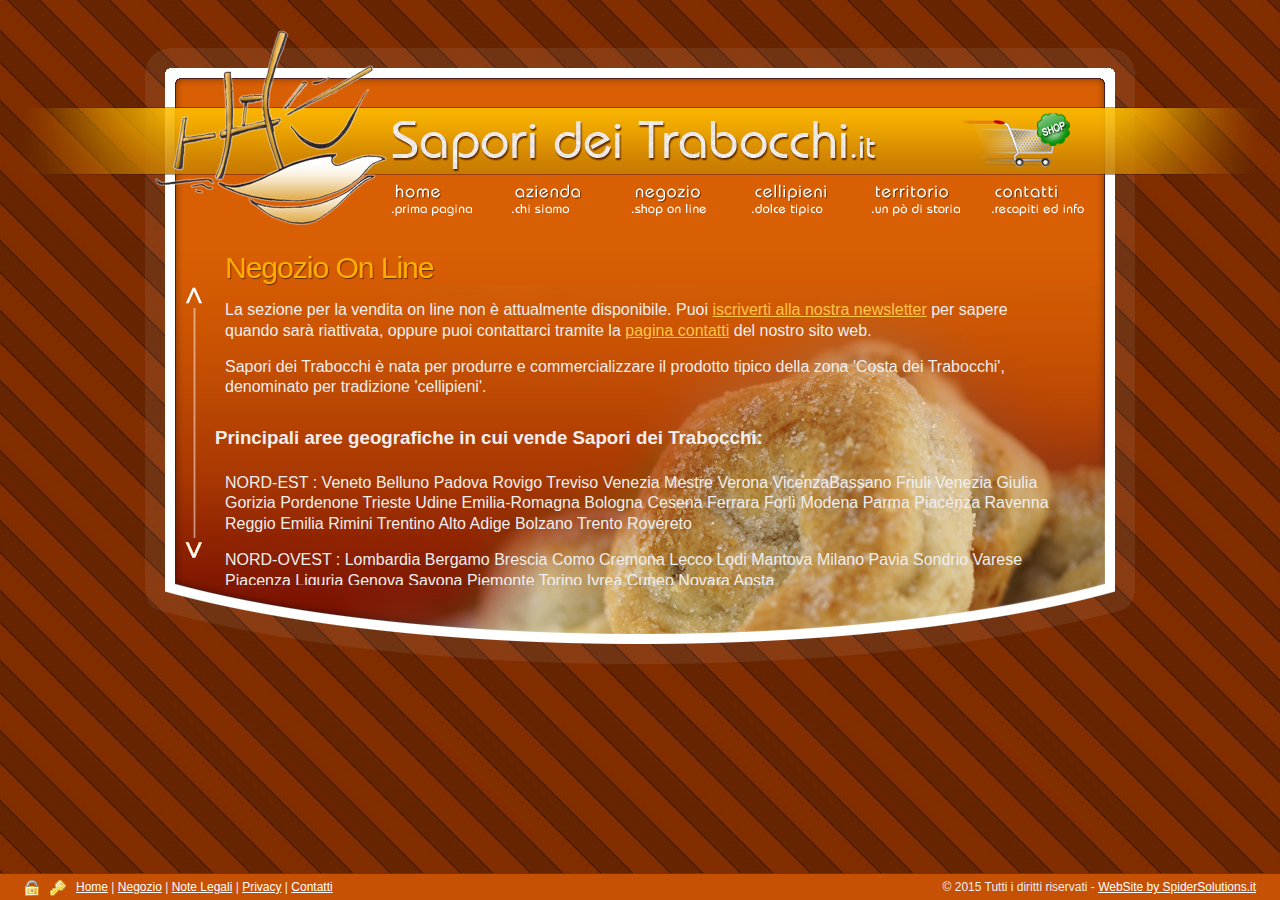
==== negozio/index.html @ 41d68c2d "first static release" ====
<!DOCTYPE html PUBLIC "-//W3C//DTD XHTML 1.1//EN" "http://www.w3.org/TR/xhtml11/DTD/xhtml11.dtd">
<html xmlns="http://www.w3.org/1999/xhtml" xml:lang="it">
<head>
<title>Negozio On Line - Sapori dei Trabocchi - prodotti tipici abruzzesi, produzione dolci, cellipieni, tarallucci, vendita prodotti tipici abruzzesi</title>
<meta name="title" content="Negozio On Line" />
<meta name="description" content="Negozio On Line - Sapori dei Trabocchi è nata per produrre e commercializzare il prodotto tipico della zona 'Costa dei Trabocchi', denominato per tradizione 'cellipieni'." />
<meta name="robots" content="all" />
<meta name="location" content="italy" />
<meta name="generator" content="geany" />
<meta name="revisit-after" content="180 days" />
<meta http-equiv="content-language" content="italian" />
<meta name="webmaster" content="webmaster@spidersolutions.it" />
<link rel="shortcut icon" href="../favicon.ico" type="image/x-icon" />
<meta http-equiv="Content-Type" content="text/html;charset=utf-8" />
<link rel="stylesheet" href="../script/css/stile.css" type="text/css" />
<link rel="stylesheet" href="../script/css/print.css" type="text/css" media="print" />
<link rev="start" href="../index.html" title="HomePage" />
<script type="text/javascript" src="../script/js/global.js"></script>
<script src="../script/js/AC_RunActiveContent.js" type="text/javascript"></script>
  <script type="text/javascript" src="../script/fancybox/jquery-1.4.2.min.js"></script>
  <script type="text/javascript" src="../script/fancybox/jquery.mousewheel-3.0.2.pack.js"></script>
  <script type="text/javascript" src="../script/fancybox/jquery.fancybox-1.3.1.js"></script>
  <script type="text/javascript" src="../script/fancybox/jquery.easing-1.3.pack.js"></script>
  <link rel="stylesheet" type="text/css" href="../script/fancybox/jquery.fancybox-1.3.1.css" media="screen" />
  <script type="text/javascript">
  <!--//
    $(document).ready(function() {
      $("a#fancybox").fancybox({
        'titleShow'   : true,
        'titlePosition' : 'over',
        'transitionIn'  : 'elastic',
        'transitionOut' : 'elastic',
        'easingIn'      : 'easeOutBack',
        'easingOut'     : 'easeInBack'
      });

      $("a[rel=fancybox_group]").fancybox({
        'titleShow'   : true,
        'titlePosition' : 'over',
        'transitionIn'  : 'elastic',
        'transitionOut' : 'elastic',
        'easingIn'      : 'easeOutBack',
        'easingOut'     : 'easeInBack',
        'titleFormat'   : function(title, currentArray, currentIndex, currentOpts) {
          return '<span id="fancybox-title-over">' + (title.length ? '<b>' + title + '</b><br />' : '') + 'Foto ' + (currentIndex + 1) + ' / ' + currentArray.length + '</span>';
        }
      });
    });
  //-->
  </script>
</head>
<body onload="intercetta(); ">

<div id="wrapper">
  <div id="container">
    <div id="head">
      <div class="head-01"><a href="../index.html" title="Vai alla Intro di Sapori dei Trabocchi"><img src="../img/logo_sapori_dei_trabocchi.gif" alt="Negozio On Line: prodotti tipici abruzzesi, produzione dolci, cellipieni, tarallucci, vendita prodotti tipici abruzzesi" />Negozio On Line: prodotti tipici abruzzesi, produzione dolci, cellipieni, tarallucci, vendita prodotti tipici abruzzesi</a></div>
      <div class="head-02"></div>
      <div class="head-03">
            <div class="head-icon-cart"><a href="index.html" title="Clicca qui, per entrare nel Negozio On Line di 'Sapori dei Trabocchi'"><span>Clicca qui, per entrare nel Negozio On Line di "Sapori dei Trabocchi"</span></a></div>
      </div>
    </div>

    <hr class="sp" />

      <div id="menu">
        <ul>
          <li class="a"><a href="../main.html"><span>Home - Prima pagina</span></a></li>
          <li class="b"><a href="../azienda.html"><span>Azienda</span></a></li>
          <li class="c"><a href="index.html"><span>Negozio - Compra On Line</span></a></li>
          <li class="d"><a href="../produzione.html"><span>Produzione - Dolci tipici</span></a></li>
          <li class="e"><a href="../territorio.html"><span>Territorio - Un p&ograve; di storia</span></a></li>
          <li class="f"><a href="../contatti.html"><span>Contatti - Recapiti ed Informazioni</span></a></li>
        </ul>
      </div>

    <div id="main">

      <div id="scrolldiv__controls">
        <div id="imgup"><a href="javascript:void(0)" onmouseover="scroll(-8, 40);" onmouseout="stopScroll();" title="Scorri s&ugrave;"></a></div>
        <div id="imgdown"><a href="javascript:void(0)" onmouseover="scroll(8, 40);" onmouseout="stopScroll();" title="Scorri gi&ugrave;"></a></div>
      </div>

      <hr class="sp" />

      <div class="sx">

        <div class="h1">
          <h1>Negozio On Line</h1>
        </div>

        <div class="wrapper">

          <div id="scrolldiv">



      <div id="h1">

      <p>La sezione per la vendita on line non &egrave; attualmente disponibile. Puoi <a href="../newsletter.html">iscriverti alla nostra newsletter</a> per sapere quando sar&agrave; riattivata, oppure puoi contattarci tramite la <a href="../contatti.html">pagina contatti</a> del nostro sito web.</p>

      <p>Sapori dei Trabocchi è nata per produrre e commercializzare il prodotto tipico della zona 'Costa dei Trabocchi', denominato per tradizione 'cellipieni'.</p>

      <hr class="sp" />

      <h3>Principali aree geografiche in cui vende <b>Sapori dei Trabocchi</b>:</h3>

      <p>NORD-EST : Veneto Belluno Padova Rovigo Treviso Venezia Mestre Verona VicenzaBassano Friuli Venezia Giulia Gorizia Pordenone Trieste Udine Emilia-Romagna Bologna Cesena Ferrara Forlì Modena Parma Piacenza Ravenna Reggio Emilia Rimini Trentino Alto Adige Bolzano Trento Rovereto</p>
      <p>NORD-OVEST : Lombardia Bergamo Brescia Como Cremona Lecco Lodi Mantova Milano Pavia Sondrio Varese Piacenza Liguria Genova Savona Piemonte Torino Ivrea Cuneo Novara Aosta</p>
      <p>CENTRO : Lazio Frosinone Latina Rieti Roma Viterbo Liguria Genova Imperia La Spezia Savona Marche Ancona Ascoli Piceno Macerata Pesaro Urbino Abruzzo Chieti L'Aquila Pescara Teramo, Toscana Arezzo Firenze Grosseto Livorno Lucca Massa Carrara Pisa Prato Pistoia Siena Umbria Perugia Terni</p>
      <p>SUD : Calabria Catanzaro Cosenza Crotone Reggio Calabria Vibo Valentia Campania Avellino Benevento Caserta Napoli Salerno Molise Campobasso Isernia Puglia Bari Brindisi Foggia Lecce Taranto Sardegna Cagliari Nuoro Oristano Sassari Sicilia Caltanissetta Catania Messina Palermo Ragusa Siracusa Trapani</p>

      <hr class="sp" />

      </div>

          </div>
        </div>
      </div>

      <hr class="sp" />

      <div class="dx">
        <div class="wrapper">

        <h3>Ultime News</h3>

        Non riesco ad eseguire la query. Linea: 10
<script type="text/javaScript">
<!--//
/**************************************
* http://vertical-scroller.vbarsan.com/
*    This notice may not be removed
**************************************/

/* Begin Scroller's Parameters and messages */
//scroller's width
var swidth=250;

//scroller's height
var sheight=100;


//scroller's speed
var sspeed=7;
var restart=sspeed;
var rspeed=sspeed;

//scroller's pause
var spause=3000;

//scroller's background
var sbcolor="";

//messages: set your own; use as many as you'd like; set up Hyperlinks to
var singletext=new Array();
/* end Parameters and message */

/* begin: Scroller's Algorithm */
var ii=0;
function goup(){if(sspeed!=rspeed*16){sspeed=sspeed*2;restart=sspeed;}}

function start(){
if(document.getElementById){ns6div=document.getElementById('iens6div');ns6div.style.top=sheight+"px";ns6div.innerHTML=singletext[0];sizeup=ns6div.offsetHeight;ns6scroll();}
else
if(document.layers){ns4layer=document.ns4div.document.ns4div1;ns4layer.top=sheight;ns4layer.document.write(singletext[0]);ns4layer.document.close();sizeup=ns4layer.document.height;ns4scroll();}
else
if(document.all){iediv=iens6div;iediv.style.pixelTop=sheight+"px";iediv.innerHTML=singletext[0];sizeup=iediv.offsetHeight;iescroll();}}
function iescroll(){if(iediv.style.pixelTop>0&&iediv.style.pixelTop<=sspeed){iediv.style.pixelTop=0;setTimeout("iescroll()",spause);}else
if(iediv.style.pixelTop>=sizeup*-1){iediv.style.pixelTop-=sspeed+"px";setTimeout("iescroll()",100);}else{if(ii==singletext.length-1)ii=0;else ii++;iediv.style.pixelTop=sheight+"px";iediv.innerHTML=singletext[ii];sizeup=iediv.offsetHeight;iescroll();}}
function ns4scroll(){if(ns4layer.top>0&&ns4layer.top<=sspeed){ns4layer.top=0;setTimeout("ns4scroll()",spause);}else
if(ns4layer.top>=sizeup*-1){ns4layer.top-=sspeed;setTimeout("ns4scroll()",100);}else{if(ii==singletext.length-1)ii=0;else ii++;ns4layer.top=sheight;ns4layer.document.write(singletext[ii]);ns4layer.document.close();sizeup=ns4layer.document.height;ns4scroll();}}
function ns6scroll(){if(parseInt(ns6div.style.top)>0&&parseInt(ns6div.style.top)<=sspeed){ns6div.style.top=0;setTimeout("ns6scroll()",spause);}else
if(parseInt(ns6div.style.top)>=sizeup*-1){ns6div.style.top=parseInt(ns6div.style.top)-sspeed+"px";setTimeout("ns6scroll()",100);}
else{if(ii==singletext.length-1)ii=0;else ii++;
ns6div.style.top=sheight+"px";ns6div.innerHTML=singletext[ii];sizeup=ns6div.offsetHeight;ns6scroll();}}
//-->
</script>
<script type="text/javaScript">
<!--//
if(document.layers){document.write('<ilayer id="ns4div" width="'+swidth+'" height="'+sheight+'" bgcolor='+sbcolor+'><layer id="ns4div1" width="'+swidth+'" height="'+sheight+'" onmouseover="sspeed=0;" onmouseout="sspeed=rspeed"></layer></ilayer>')}
if(document.getElementById||document.all){document.write('<div style="position:relative;overflow:hidden;width:'+swidth+'px;height:'+sheight+'px;clip:rect(0 '+swidth+'px '+sheight+'px 0);background-color:'+sbcolor+';" onmouseover="sspeed=0" onmouseout="sspeed=rspeed"><div id="iens6div" style="position:relative;width:'+swidth+'px;"></div></div>');}

//Start the Script when window load
start();

//-->
</script>

        <p class="right"><a href="../news.html">Altre news</a></p>


        <h3>Iscrizione Newsletter</h3>

        <p>Sottoscrivi la tua e-mail alla nostra newsletter, sarai aggiornato sulle nostre novit&agrave;, prodotti e offerte!</p>

        <p class="right">
        <a href="../newsletter.html">Vai alla Newsletter</a>
        </p>

        </div>
      </div>

    </div>
  </div>

  <hr class="sp" />

  <div id="foot-page">
    <div class="sx">
      <p class="left">
            <a href="index.php%3Flayout=mod.html" title="Entra nella modalit&agrave; modifica"><img src="../img/ico/ico_16x16_lock.png" class="ico16x16 ico_enter" alt="Entra" /></a>
            <a href="http://clients.spidersolutions.it" class="blank" title="Accedi al pannello di amministrazione"><img src="../img/ico/ico_16x16_key.png" class="ico16x16 ico_key" alt="Pannello amministrazione News" /></a>
      <a href="../main.html">Home</a> |
      <a href="index.html">Negozio</a> |
      <a href="../note-legali.html">Note Legali</a> |
      <a href="../privacy.html">Privacy</a> |
      <a href="../contatti.html">Contatti</a>

      </p>
    </div>
    <div class="dx">
      <p>&#169; 2015 Tutti i diritti riservati - <a href="http://www.spidersolutions.it" class="blank" title="Powered by SpiderSolutions.it">WebSite by SpiderSolutions.it</a></p>
    </div>
  </div>

</div>

<script type="text/javascript">
initScroller('scrolldiv');
</script>

<script type="text/javascript">

  var _gaq = _gaq || [];
  _gaq.push(['_setAccount', 'UA-915008-18']);
  _gaq.push(['_setDomainName', 'none']);
  _gaq.push(['_setAllowLinker', true]);
  _gaq.push(['_trackPageview']);

  (function() {
    var ga = document.createElement('script'); ga.type = 'text/javascript'; ga.async = true;
    ga.src = ('https:' == document.location.protocol ? 'https://ssl' : 'http://www') + '.google-analytics.com/ga.js';
    var s = document.getElementsByTagName('script')[0]; s.parentNode.insertBefore(ga, s);
  })();

</script>

</body>
</html>
---- script/css/stile.css ----
html, body {
margin: 0px;
padding: 0px;
background: url(../../img/layout/sfnd-html.jpg) #ffffff scroll top left repeat;
width: 100%;
height: 100%;
text-align: left;
font: 13px "trebuchet ms", trebuchet, arial, "Tahoma", verdana, sans-serif;
color: #eee;
}
a:link, a:visited {
color: #FFC448;
text-decoration: underline;
}
a:hover, A:active, A:focus {
color: #fff;
text-decoration: none;
}
div#main .dx a:link, div#main .dx a:visited,    div#foot-page a:link, div#foot-page a:visited {
color: #ffffff;
text-decoration: underline;
}
div#main .dx a:hover, div#main .dx a:active, div#main .dx a:focus,    div#foot-page a:hover, div#foot-page a:active, div#foot-page a:focus {
color: #000000;
text-decoration: none;
}
a:link img, a:visited img {
color: #ffffff;
border-color: #ffffff;
}
a:hover img, a:active img, a:focus img {
color: #FFC448;
border-color: #FFC448;
}
.alt {
}

/* INIZIO STRUTTURA */
div#wrapper {
width: 100%;
height: 100%;
background: url(../../img/layout/sfnd-head.png) transparent no-repeat 50% 107px;
}
div#container {
width: 990px;
margin: auto;
padding: 30px 0px 30px 0px;
}
div#head {
position: relative;
width: 990px;
height: 145px;
margin: 0 auto;
}
div#menu {
position: relative;
width: 990px;
height: 50px;
margin: 0 auto;
clear: both;
background: url(../../img/layout/sfnd-menu.png) transparent no-repeat top left;
}
div#main {
position: relative;
width: 990px;
height: 439px;
margin: 0 auto;
padding: 0 0 0 0;
overflow: hidden;
background: url(../../img/layout/sfnd-main.png) transparent no-repeat top left;
}
div#main #scrolldiv__controls {
position: relative;
float: left;
width: 70px;
height: 360px;
display: none;
background: url(../../img/layout/line-control-bar.png) transparent no-repeat top right;
}
div#main .sx {
float: left;
width: 880px;
height: 360px;
}
div#main .sx .wrapper {
position: relative;
height: 290px;
}
div#main .sx .h1 {
height: 70px;
}
div#main .sx #scrolldiv {
position: absolute;
top: 0px;
left: 0px;
overflow: auto;
}
div#main .dx {
display: none;
float: left;
width: 250px;
height: 360px;
}
div#main .dx .wrapper {
padding: 30px 0 0 0;
}
div#foot-page {
position: fixed;
bottom: 0px;
left: 0px;
overflow: hidden;
width: 100%;
height: auto;
background: #c65003;
border-top: 1px solid #434343;
}
/* FINE STRUTTURA */


/* INIZIO ADD STRUTTURA */
div#head .head-01 {
float: left;
width: 330px;
height: 145px;
background: url(../../img/layout/head-01.png) transparent no-repeat top left;
}
div#head .head-01 a {
float: left;
width: 330px;
height: 145px;
display: block;
text-indent: -5000px;
overflow: hidden;
}
div#head .head-01 a img {
position: absolute;
top: -5000px;
width: 330px;
height: 145px;
display: block;
border: none;
}
div#head .head-02 {
float: left;
width: 330px;
height: 145px;
background: url(../../img/layout/head-02.png) transparent no-repeat top left;
}
div#head .head-03 {
float: left;
width: 330px;
height: 145px;
background: url(../../img/layout/head-03.png) transparent no-repeat top left;
}
div#head .head-03 p {
padding: 0px;
margin: 0px;
font-size: 12px;
letter-spacing: 0px;
line-height: 17px;
}
div#head .head-03 .head-icon-cart {
position: absolute;
top: 65px;
right: 50px;
width: 120px;
height: 100px;
}
div#head .head-03 .head-icon-cart a {
display: block;
width: 120px;
height: 100px;
text-indent: -5000px;
overflow: hidden;

}
div#foot-page .sx {
float: left;
}
div#foot-page .dx {
float: right;
}
div#foot-page p {
margin: 0 24px 0 24px;
padding: 6px 0 6px 0;
font-size: 12px;
}
#imgup {
position: absolute;
top: 60px;
left: 39px;
}
#imgdown {
position: absolute;
bottom: 25px;
left: 39px;
}
#imgup a {
display: block;
width: 20px;
height: 20px;
background: url(../../img/various/up.gif) transparent no-repeat top left;
}
#imgdown a {
display: block;
width: 20px;
height: 20px;
background: url(../../img/various/down.gif) transparent no-repeat top left;
}
/* FINE ADD STRUTTURA */


/* INIZIO FORMATTAZIONE */
div#main .sx h1 {
font-family: "trebuchet ms", trebuchet, arial;
color: #FFAD04;
font-size: 30px;
letter-spacing: -1px;
line-height: 26px;
margin: 0 10px 0 10px;
padding: 30px 0 10px 0;
font-weight: normal;
text-shadow: 1px 1px 1px #652C01;
}
div#main .sx h2 {
font-family: "trebuchet ms", trebuchet, arial;
color: #FFC448;
font-size: 24px;
letter-spacing: -1px;
line-height: 26px;
margin: 0 10px 0 10px;
padding: 10px 0 10px 0;
font-weight: normal;
text-shadow: 1px 1px 1px #652C01;
}
div#main .dx h3 {
font-family: "trebuchet ms", trebuchet, arial;
color: #eee;
font-size: 17px;
letter-spacing: -1px;
line-height: 22px;
margin: 0 42px 0 0;
padding: 10px 0 2px 5px;
font-weight: normal;
text-shadow: 1px 1px 1px #652C01;
border-bottom: 1px dotted #ffffff;
}
div#main .sx {
font-size: 16px;
}
div#main .sx p {
margin: 0 15px 0 10px;
padding: 5px 0 10px 0;
line-height: 1.3em;
}
div#main .sx ul {
margin: 0 26px 0 26px;
padding: 6px 0 6px 0;
line-height: 1.3em;
}
div#main .sx hr {
margin: 6px 26px 16px 10px;
padding: 0px 0 0px 0;
background-color: #ffffff;
color: #bbb;
width: auto !important;
height: 1px !important;
clear: both;
text-align: center;
border: 0px !important;
}
div#main .dx hr {
margin: 6px 42px 16px 10px;
padding: 0px 0 0px 0;
background-color: #434343;
color: #bbb;
width: auto !important;
height: 1px !important;
clear: both;
text-align: center;
border: 0px !important;
}
div#main .dx {
font-size: 13px;
}
div#main .dx p {
margin: 3px 41px 0 0px;
padding: 3px 5px 3px 5px;
line-height: 1.2em;
color: #f0f0f0;
text-shadow: 1px 1px 0px #333;
/*background: url(../../img/various/pix_trasp.png) repeat top left transparent;*/
}
div#main .dx ul {
margin: 0 35px 0 0;
padding: 6px 0 6px 0;
}
div#main .dx ul li {
margin: 0 0 0 0px;
padding: 1px 0 1px 0px;
line-height: 1.5em;
}



.small    { font-size: 80%; }

.vsmall   { font-size: 70%; }

small     { font-size: 80%; }

.big      { font-size: 125%; }

big       { font-size: 125%; line-height: 1.5em !important; }

.bold     { font-weight: bold; }

.italic   { font-style: italic; }

.left     { text-align: left; }

.right    { text-align: right; }

.center   { text-align: center; }

.top      { vertical-align: top; }

.bottom   { vertical-align: bottom; }

.middle   { vertical-align: middle; }

.lf      { float: left; }

.rh      { float: right; }

.md      { float: middle; }

img.left  { float: left; }

img.right { float: right; }

.justify  { text-align: justify; }

.white    { color: #ffffff; }

.warning  { color: #00CCFF; }

.orange   { COLOR: #D25910 }

.celeste  { color: #00CCFF }

.gray     { color: #808080; }

.green    { color: #01a701; }

.maroon   { color: #5A1200; }

.black    { color: #000000; }

.oro      { color: #b8860b; }

.past     { letter-spacing: 2px; font-weight: bold; }

div#main .dx p.logout {
font-size: 12px;
line-height: 16px;
}
div#main .dx p.logout img {
border: none;
display: block;
float: left;
width: 16px;
height: 16px;
margin: 0 3px 0 0;
}
/* FINE FORMATTAZIONE */


/* INIZIO MENU HEADER */
div#menu ul {
float: left;
margin: 0px 0px 0px 240px;
padding: 0px;
list-style: none;
height: 50px;
width: 720px;
}
div#menu ul li {
float: left;
margin: 0px;
padding: 0px;
height: 50px;
}
div#menu ul li a {
text-indent: -5000px;
overflow: hidden;
}
div#menu ul li a:link, div#menu ul li a:visited {
float: left;
margin: 0px;
padding: 0px;
display: block;
width: 120px;
height: 50px;
}
div#menu ul li.a {
background: url(../../img/layout/on/puls-a.gif) no-repeat transparent top left;
}
div#menu ul li.b {
background: url(../../img/layout/on/puls-b.gif) no-repeat transparent top left;
}
div#menu ul li.c {
background: url(../../img/layout/on/puls-c.gif) no-repeat transparent top left;
}
div#menu ul li.d {
background: url(../../img/layout/on/puls-d.gif) no-repeat transparent top left;
}
div#menu ul li.e {
background: url(../../img/layout/on/puls-e.gif) no-repeat transparent top left;
}
div#menu ul li.f {
background: url(../../img/layout/on/puls-f.gif) no-repeat transparent top left;
}
div#menu ul li.a a {
background: url(../../img/layout/puls-a.gif) no-repeat transparent top left;
}
div#menu ul li.b a {
background: url(../../img/layout/puls-b.gif) no-repeat transparent top left;
}
div#menu ul li.c a {
background: url(../../img/layout/puls-c.gif) no-repeat transparent top left;
}
div#menu ul li.d a {
background: url(../../img/layout/puls-d.gif) no-repeat transparent top left;
}
div#menu ul li.e a {
background: url(../../img/layout/puls-e.gif) no-repeat transparent top left;
}
div#menu ul li.f a {
background: url(../../img/layout/puls-f.gif) no-repeat transparent top left;
}

div#menu ul li a:hover, div#menu ul li a:active, div#menu ul li a:focus {
background: none;
}
/* FINE MENU HEADER */


/* INIZIO FORM */
FORM {
margin: 0;
padding: 10px 0 10px 0;
width: auto;
}
FORM fieldset {
width: auto;
margin: 0;
padding: 0;
border: none;
}
FORM fieldset DIV {
width: auto;
clear: both;
text-align: right;
margin: 0 26px 0 40px;
padding: 6px 0 6px 0;
border-bottom: 1px #434343 dashed;
position: relative;
overflow: hidden;
}
div#main .dx FORM fieldset DIV {
margin: 0px 32px 0px 18px;
padding: 3px 0 3px 0;
border-bottom: none;
}
FORM fieldset DIV.fieldcontent {
width: auto;
clear: both;
text-align: left;
margin: 0 0 0 0;
border: none;
}
FORM fieldset label {
font-size: 13px;
padding: 6px 0 3px 12px;
float: left;
width: 30%;
cursor: hand;
text-align: left;
}
div#main .dx FORM fieldset label {
font-size: 12px;
padding: 6px 0 3px 5px;
}
FORM fieldset input {
font-size: 13px;
width: 50%;
color: #434343;
background: #ffffff;
border: 1px #999 solid;
margin: 2px 0 3px 10px;
padding: 2px;
}
div#main .dx FORM fieldset input {
font-size: 11px;
width: 50%;
color: #434343;
background: #ffffff;
border: 1px #999 solid;
margin: 2px 0 3px 10px;
padding: 1px;
}
FORM fieldset input:focus {
color: #000;
background: #f3f5d3;
border: 1px #F08621 solid;
}
FORM fieldset select {
border: 1px #999 solid;
background: #ffffff;
font-size: 13px;
width: 51.5%;
margin: 2px 0 3px 0;
}
FORM fieldset select:focus {
color: #000;
background: #f3f5d3;
border: 1px #F08621 solid;
}
FORM fieldset textarea {
font-size: 13px;
color: #434343;
width: 50.9%;
height: 100px;
background: #ffffff;
border: 1px #999 solid;
font-family: verdana;
margin: 2px 0 3px 0;
}
FORM fieldset textarea:focus {
color: #000;
background: #f3f5d3;
border: 1px #F08621 solid;
}
FORM fieldset .noinput {
width: 20px;
border: none;
}
FORM DIV#submitdiv {
width: auto;
margin: 20px auto 5px auto;
text-align: center;
border-bottom: none;
}
FORM fieldset DIV p {
padding: 2px 0 3px 12px !important;
margin: 0 0 0 0 !important;
line-height: 16px;
text-align: right;
}
FORM fieldset label.zinput {
border: none;
float: none;
width: auto;
cursor: hand;
margin: 2px 0 6px 12px;
}
FORM fieldset label.zinput input {
font-size: 11px;
width: 20px;
height: 16px;
color: #434343;
background: transparent;
border: none;
margin: 2px 70px 6px 0;
vertical-align: top;
}
FORM fieldset img.captcha {
width: 200px !important;
height: 40px !important;
float: left !important;
background: none !important;
margin: 0 !important;
padding: 0px 0px 0px 0px !important;
clear: both;
}
div#main .dx FORM fieldset img.captcha {
width: 100px !important;
height: 30px !important;
float: left !important;
background: none !important;
margin: 0 !important;
padding: 2px !important;
clear: both;
}
/* FINE FORM */

DIV#news { position: absolute; top: 34px; left: 14px; width: 200px; height:150px; font-size: 11px; }

.titnews { font-size: 16px; color: #116416; }
table#gallery { width: 100%; }

table#gallery img { display: block; }

table#gallery td { padding: 10px 20px 10px 20px; }



div#foot-page img.ico16x16 { float: left; width: 16px; height: 16px; border: 0px;  }

div#foot-page img.ico_key   { margin: 0px 10px 0px 0px; }

div#foot-page img.ico_print { margin: 0px 10px 0px 0px; }

div#foot-page img.ico_enter { margin: 0px 10px 0px 0px; }

div#foot-page img.ico_exit  { margin: 0px 10px 0px 0px; }

div#foot-page img.ico_edit  { margin: 0px 10px 0px 0px; }

h3.sp {
text-indent: -5000px;
}
hr.sp {
position: absolute;
top: -5000px;
}

a[rel=fancybox_group] img {
border-width: 3px;
border-style: solid;
margin: 3px;
}
---- script/css/print.css ----
html {
margin: 0; padding: 0;
background: none;
}
body {
position: relative;
margin: 0px 0px 0px 0px;
padding: 0px 0px 0px 0px;
text-align: center;
font: 12px verdana, helvetica, sans-serif;
color: #282828;
background: none;
}
.img {
border: none !important;
}
div#wrapper {
background: none;
margin: 0px 0px 0px 0px;
padding: 0px 0px 0px 0px;
}
div#wrapper2 {
background: none;
margin: 0px 0px 0px 0px;
padding: 0px 0px 0px 0px;
}
div#container {
background: none;
}
div#main {
background: none;
}
div#main .wrapper {
background: none;
}
div#main-up {
display: none;
}
div#container-up {
display: none;
}
div#container-down {
display: none;
}
div#menu {
display: none;
}
div#submenu {
display: none;
}
div#subhead {
background: none;
}
div#head {
background: none;

}
div#main .dx {
display: none;
}
div#corpo .sx {
width: auto;
float: none;
}
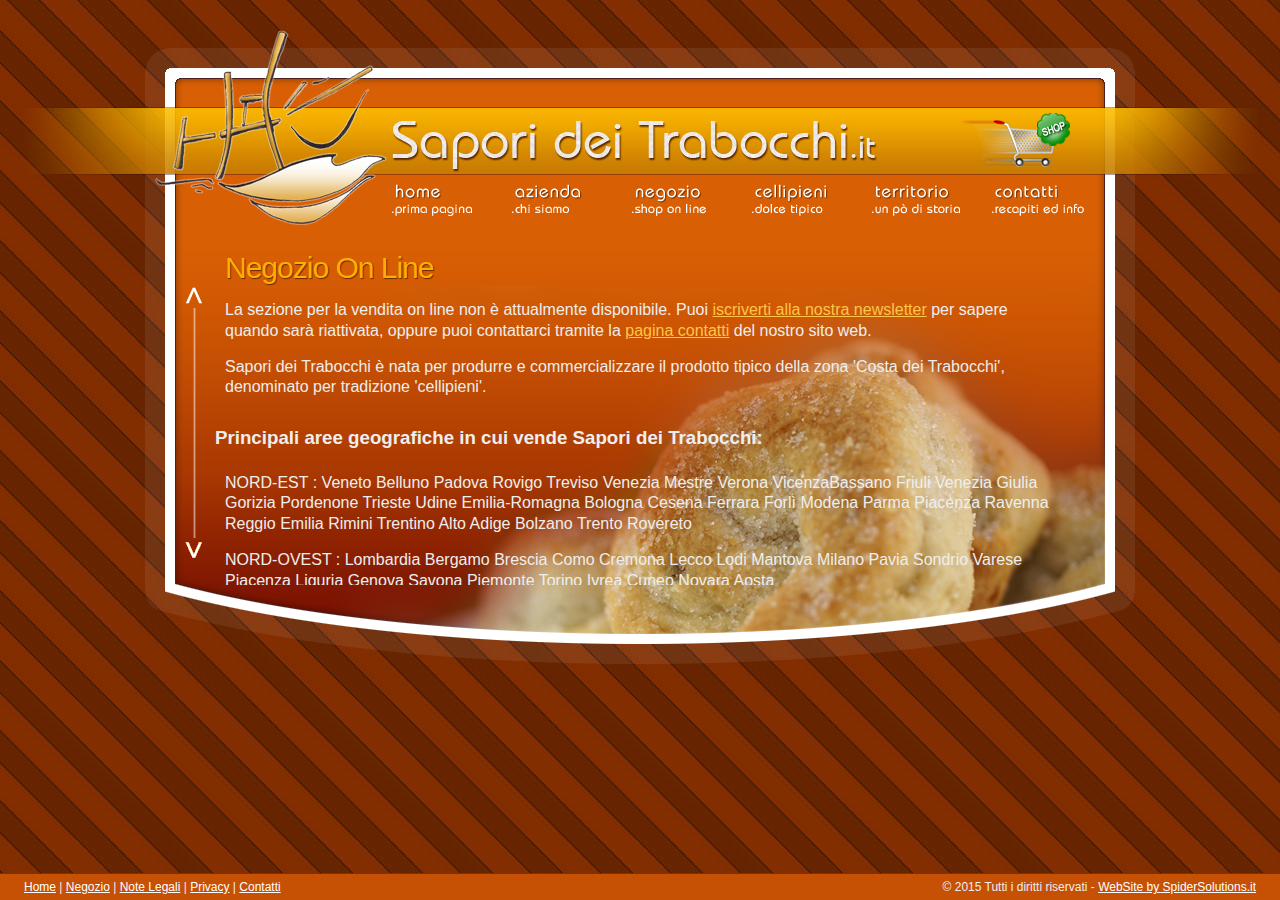
==== commit eb3e0fe6: "fix negozio section" ====
--- a/negozio/index.html
+++ b/negozio/index.html
@@ -209,8 +209,6 @@
   <div id="foot-page">
     <div class="sx">
       <p class="left">
-            <a href="index.php%3Flayout=mod.html" title="Entra nella modalit&agrave; modifica"><img src="../img/ico/ico_16x16_lock.png" class="ico16x16 ico_enter" alt="Entra" /></a>
-            <a href="http://clients.spidersolutions.it" class="blank" title="Accedi al pannello di amministrazione"><img src="../img/ico/ico_16x16_key.png" class="ico16x16 ico_key" alt="Pannello amministrazione News" /></a>
       <a href="../main.html">Home</a> |
       <a href="index.html">Negozio</a> |
       <a href="../note-legali.html">Note Legali</a> |
